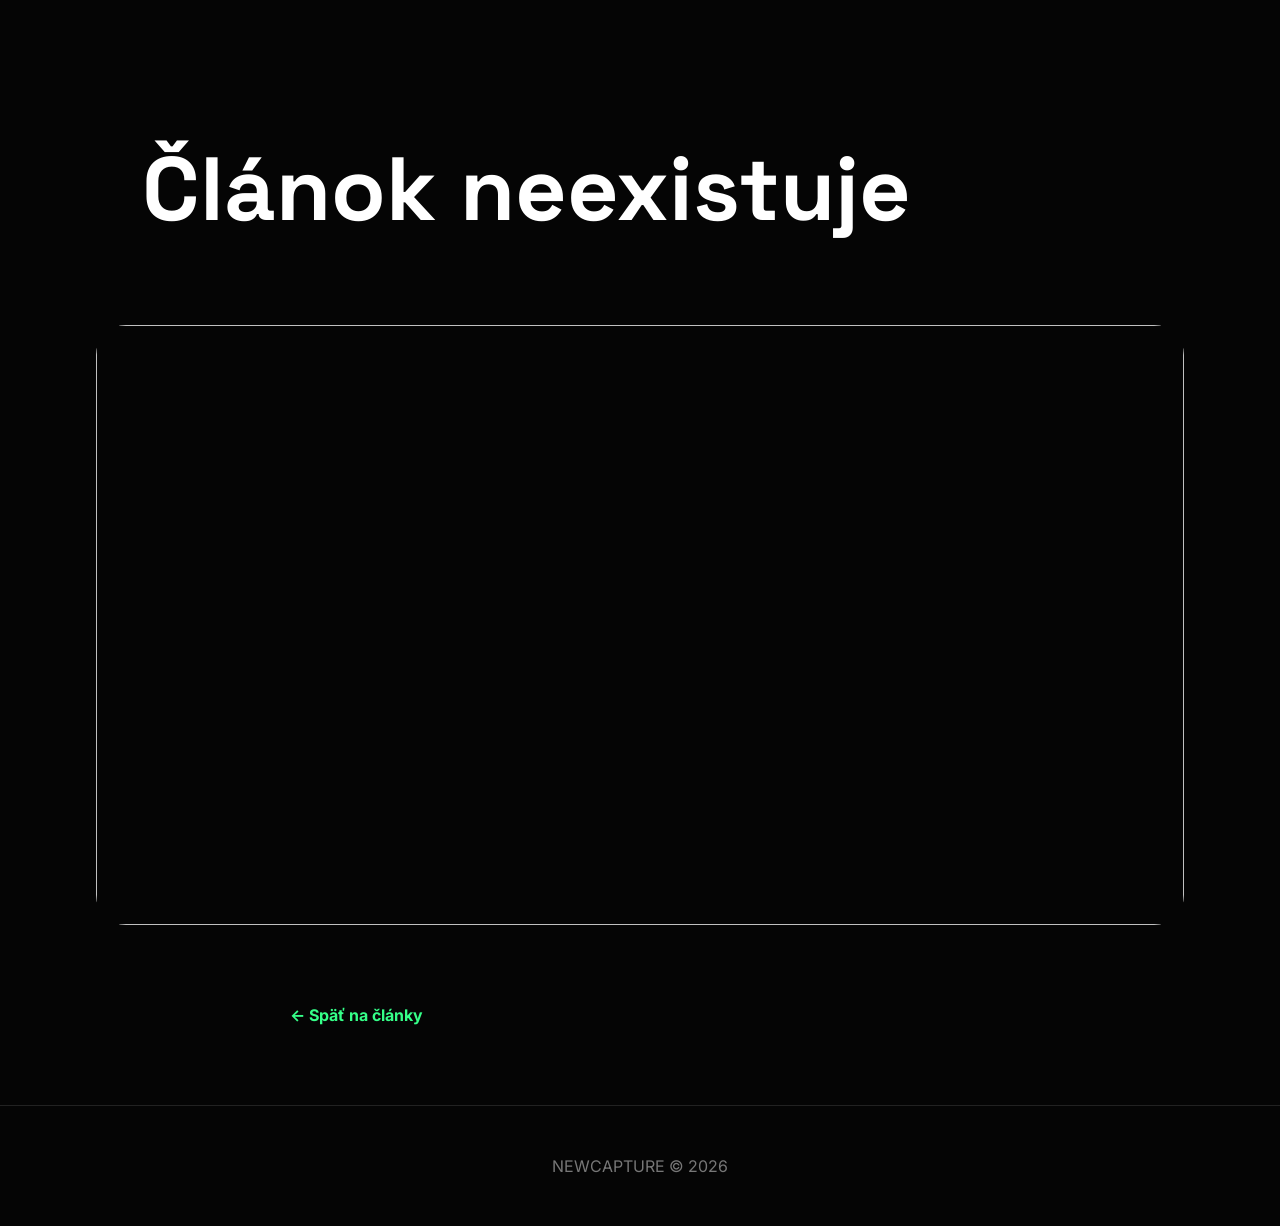
==== article.html @ 1b1fb8c7 "Create article.html" ====
<!DOCTYPE html>
<html lang="sk">

<head>

<meta charset="UTF-8">
<meta name="viewport" content="width=device-width, initial-scale=1.0">

<title>NEWCAPTURE Article</title>


<link rel="preconnect" href="https://fonts.googleapis.com">

<link href="https://fonts.googleapis.com/css2?family=Inter:wght@300;400;700;900&family=Space+Grotesk:wght@500;700&display=swap" rel="stylesheet">


<style>


*{
margin:0;
padding:0;
box-sizing:border-box;
}



body{

background:#050505;

color:white;

font-family:'Inter',sans-serif;

}



.article-header{

padding:120px 8% 50px;

max-width:1200px;

margin:auto;

}



.category{

color:#35ff88;

letter-spacing:5px;

font-size:13px;

}



h1{

font-family:'Space Grotesk';

font-size:clamp(45px,7vw,90px);

line-height:1;

margin-top:25px;

}



.hero-image{

width:85%;

height:600px;

margin:40px auto;

border-radius:30px;

overflow:hidden;

}



.hero-image img{

width:100%;

height:100%;

object-fit:cover;

}



.article-text{

max-width:750px;

margin:80px auto;

padding:0 25px;

}



.article-text p{

font-size:20px;

line-height:1.9;

color:#ccc;

margin-bottom:35px;

}



.back{

color:#35ff88;

text-decoration:none;

font-weight:bold;

}



footer{

text-align:center;

padding:50px;

border-top:1px solid #222;

color:#777;

}



</style>


</head>



<body>



<header class="article-header">


<div class="category" id="category">

</div>


<h1 id="title">

</h1>



</header>





<div class="hero-image">


<img id="image">


</div>





<section class="article-text">


<p id="content">

</p>


<a href="index.html" class="back">

← Späť na články

</a>


</section>






<footer>

NEWCAPTURE © 2026

</footer>







<script>


// ZÍSKANIE ID Z URL


const params = new URLSearchParams(window.location.search);


const id = params.get("id");





// NAČÍTANIE JSON


fetch("data/articles.json")


.then(response => response.json())


.then(articles => {



const article = articles.find(
item => item.id == id
);




if(article){



document.getElementById("category").innerHTML =
article.category;



document.getElementById("title").innerHTML =
article.title;



document.getElementById("image").src =
article.image;



document.getElementById("content").innerHTML =
article.content;



}



else{


document.getElementById("title").innerHTML =
"Článok neexistuje";


}



});



</script>



</body>

</html>
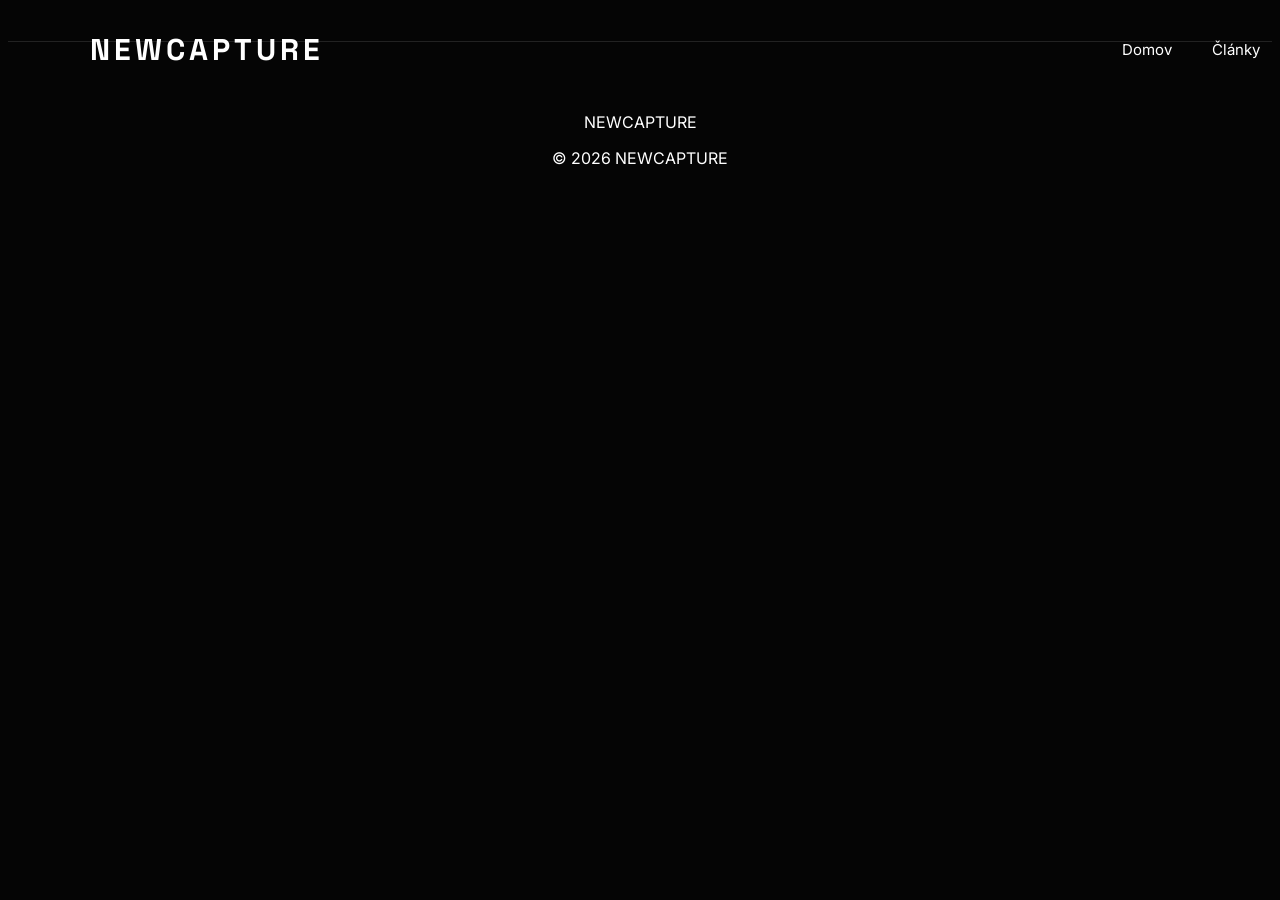
==== commit bc89b806: "Create article.html" ====
--- a/article.html
+++ b/article.html
@@ -4,158 +4,20 @@
 <head>
 
 <meta charset="UTF-8">
+
 <meta name="viewport" content="width=device-width, initial-scale=1.0">
 
-<title>NEWCAPTURE Article</title>
+<title>NEWCAPTURE | Článok</title>
 
 
 <link rel="preconnect" href="https://fonts.googleapis.com">
 
-<link href="https://fonts.googleapis.com/css2?family=Inter:wght@300;400;700;900&family=Space+Grotesk:wght@500;700&display=swap" rel="stylesheet">
+<link rel="preconnect" href="https://fonts.gstatic.com" crossorigin>
+
+<link href="https://fonts.googleapis.com/css2?family=Inter:wght@300;400;600;800;900&family=Space+Grotesk:wght@500;700&display=swap" rel="stylesheet">
 
 
-<style>
-
-
-*{
-margin:0;
-padding:0;
-box-sizing:border-box;
-}
-
-
-
-body{
-
-background:#050505;
-
-color:white;
-
-font-family:'Inter',sans-serif;
-
-}
-
-
-
-.article-header{
-
-padding:120px 8% 50px;
-
-max-width:1200px;
-
-margin:auto;
-
-}
-
-
-
-.category{
-
-color:#35ff88;
-
-letter-spacing:5px;
-
-font-size:13px;
-
-}
-
-
-
-h1{
-
-font-family:'Space Grotesk';
-
-font-size:clamp(45px,7vw,90px);
-
-line-height:1;
-
-margin-top:25px;
-
-}
-
-
-
-.hero-image{
-
-width:85%;
-
-height:600px;
-
-margin:40px auto;
-
-border-radius:30px;
-
-overflow:hidden;
-
-}
-
-
-
-.hero-image img{
-
-width:100%;
-
-height:100%;
-
-object-fit:cover;
-
-}
-
-
-
-.article-text{
-
-max-width:750px;
-
-margin:80px auto;
-
-padding:0 25px;
-
-}
-
-
-
-.article-text p{
-
-font-size:20px;
-
-line-height:1.9;
-
-color:#ccc;
-
-margin-bottom:35px;
-
-}
-
-
-
-.back{
-
-color:#35ff88;
-
-text-decoration:none;
-
-font-weight:bold;
-
-}
-
-
-
-footer{
-
-text-align:center;
-
-padding:50px;
-
-border-top:1px solid #222;
-
-color:#777;
-
-}
-
-
-
-</style>
+<link rel="stylesheet" href="style.css">
 
 
 </head>
@@ -165,19 +27,29 @@
 <body>
 
 
-
-<header class="article-header">
+<header class="navbar">
 
 
-<div class="category" id="category">
-
+<div class="logo">
+NEWCAPTURE
 </div>
 
 
-<h1 id="title">
+<nav>
 
-</h1>
+<a href="index.html">
+Domov
+</a>
 
+<a href="index.html#articles">
+Články
+</a>
+
+<a href="https://instagram.com" target="_blank">
+Instagram
+</a>
+
+</nav>
 
 
 </header>
@@ -186,10 +58,31 @@
 
 
 
-<div class="hero-image">
 
 
-<img id="image">
+<main class="article-page">
+
+
+<div class="article-header">
+
+
+<p id="article-category"></p>
+
+
+<h1 id="article-title">
+</h1>
+
+
+<div class="article-info">
+
+<span id="article-author"></span>
+
+<span id="article-date"></span>
+
+<span id="article-time"></span>
+
+
+</div>
 
 
 </div>
@@ -198,22 +91,29 @@
 
 
 
-<section class="article-text">
+<img 
+id="article-image"
+class="article-main-image"
+src=""
+alt=""
+>
 
 
-<p id="content">
-
-</p>
 
 
-<a href="index.html" class="back">
-
-← Späť na články
-
-</a>
 
 
-</section>
+<div id="article-content" class="article-content">
+
+</div>
+
+
+
+
+
+</main>
+
+
 
 
 
@@ -222,7 +122,13 @@
 
 <footer>
 
-NEWCAPTURE © 2026
+<div>
+NEWCAPTURE
+</div>
+
+<p>
+© 2026 NEWCAPTURE
+</p>
 
 </footer>
 
@@ -230,88 +136,7 @@
 
 
 
-
-
-<script>
-
-
-// ZÍSKANIE ID Z URL
-
-
-const params = new URLSearchParams(window.location.search);
-
-
-const id = params.get("id");
-
-
-
-
-
-// NAČÍTANIE JSON
-
-
-fetch("data/articles.json")
-
-
-.then(response => response.json())
-
-
-.then(articles => {
-
-
-
-const article = articles.find(
-item => item.id == id
-);
-
-
-
-
-if(article){
-
-
-
-document.getElementById("category").innerHTML =
-article.category;
-
-
-
-document.getElementById("title").innerHTML =
-article.title;
-
-
-
-document.getElementById("image").src =
-article.image;
-
-
-
-document.getElementById("content").innerHTML =
-article.content;
-
-
-
-}
-
-
-
-else{
-
-
-document.getElementById("title").innerHTML =
-"Článok neexistuje";
-
-
-}
-
-
-
-});
-
-
-
-</script>
-
+<script src="script.js"></script>
 
 
 </body>
--- a/style.css
+++ b/style.css
@@ -0,0 +1,1328 @@
+=====================================
+   NEWCAPTURE STYLE
+===================================== */
+
+
+*{
+    margin:0;
+    padding:0;
+    box-sizing:border-box;
+}
+
+
+:root{
+
+    --black:#050505;
+    --dark:#0b0b0b;
+    --card:#111111;
+    --green:#35ff88;
+    --white:#ffffff;
+    --gray:#999999;
+
+}
+
+
+html{
+
+    scroll-behavior:smooth;
+
+}
+
+
+
+body{
+
+    background:var(--black);
+
+    color:white;
+
+    font-family:'Inter',sans-serif;
+
+    overflow-x:hidden;
+
+}
+
+
+
+
+
+/* =========================
+NAVBAR
+========================= */
+
+
+.navbar{
+
+    position:fixed;
+
+    top:0;
+
+    left:0;
+
+    width:100%;
+
+    padding:30px 7%;
+
+    display:flex;
+
+    justify-content:space-between;
+
+    align-items:center;
+
+    z-index:9999;
+
+    transition:.4s ease;
+
+}
+
+
+
+.navbar.active{
+
+    background:rgba(0,0,0,.8);
+
+    backdrop-filter:blur(20px);
+
+    padding:20px 7%;
+
+}
+
+
+
+
+
+.logo{
+
+    font-family:'Space Grotesk',sans-serif;
+
+    font-size:30px;
+
+    font-weight:900;
+
+    letter-spacing:4px;
+
+}
+
+
+
+
+nav{
+
+    display:flex;
+
+    gap:40px;
+
+}
+
+
+
+nav a{
+
+    color:white;
+
+    text-decoration:none;
+
+    font-size:15px;
+
+    transition:.3s;
+
+}
+
+
+
+nav a:hover{
+
+    color:var(--green);
+
+}
+
+
+
+
+
+
+
+
+/* =========================
+HERO
+========================= */
+
+
+.hero{
+
+    height:100vh;
+
+    min-height:700px;
+
+    display:flex;
+
+    align-items:center;
+
+    position:relative;
+
+    overflow:hidden;
+
+}
+
+
+
+
+.hero-bg{
+
+    position:absolute;
+
+    inset:0;
+
+    background:
+
+    linear-gradient(
+    90deg,
+    rgba(0,0,0,.85),
+    rgba(0,0,0,.35)
+    ),
+
+    url("https://images.unsplash.com/photo-1529139574466-a303027c1d8b");
+
+
+    background-size:cover;
+
+    background-position:center;
+
+    z-index:-1;
+
+}
+
+
+
+
+.hero-content{
+
+    width:86%;
+
+    margin:auto;
+
+}
+
+
+
+
+
+.small-title{
+
+    color:var(--green);
+
+    letter-spacing:5px;
+
+    font-size:12px;
+
+    margin-bottom:30px;
+
+}
+
+
+
+
+
+.hero h1{
+
+    font-family:'Space Grotesk',sans-serif;
+
+    font-size:clamp(50px,8vw,120px);
+
+    line-height:.9;
+
+    letter-spacing:-3px;
+
+    font-weight:900;
+
+}
+
+
+
+
+
+.hero-text{
+
+    margin:35px 0;
+
+    max-width:500px;
+
+    color:#ccc;
+
+    font-size:18px;
+
+    line-height:1.8;
+
+}
+
+
+
+
+
+.main-button{
+
+    display:inline-block;
+
+    background:var(--green);
+
+    color:black;
+
+    padding:18px 45px;
+
+    border-radius:50px;
+
+    font-weight:800;
+
+    text-decoration:none;
+
+    transition:.3s;
+
+}
+
+
+
+.main-button:hover{
+
+    transform:translateY(-5px);
+
+}
+
+
+
+
+
+
+
+
+/* =========================
+ARTICLES
+========================= */
+
+
+.articles{
+
+    padding:120px 7%;
+
+}
+
+
+
+
+
+.section-head p{
+
+    color:var(--green);
+
+    letter-spacing:5px;
+
+    font-size:12px;
+
+}
+
+
+
+
+
+.section-head h2{
+
+    font-family:'Space Grotesk';
+
+    font-size:70px;
+
+    margin:20px 0 70px;
+
+}
+
+
+
+
+
+.article-grid{
+
+    display:grid;
+
+    grid-template-columns:repeat(3,1fr);
+
+    gap:35px;
+
+}
+
+
+
+
+
+.card{
+
+    background:var(--card);
+
+    border-radius:25px;
+
+    overflow:hidden;
+
+    transition:.35s ease;
+
+}
+
+
+
+
+
+.card:hover{
+
+    transform:translateY(-8px);
+
+    box-shadow:0 20px 50px rgba(53,255,136,.15);
+
+}
+
+
+
+
+
+.image{
+
+    height:350px;
+
+    overflow:hidden;
+
+}
+
+
+
+
+.image img{
+
+    width:100%;
+
+    height:100%;
+
+    object-fit:cover;
+
+    transition:.5s;
+
+}
+
+
+
+
+.card:hover img{
+
+    transform:scale(1.05);
+
+}
+
+
+
+
+
+.card-content{
+
+    padding:35px;
+
+}
+
+
+
+
+
+.card-content span{
+
+    color:var(--green);
+
+    letter-spacing:4px;
+
+    font-size:12px;
+
+}
+
+
+
+
+
+.card-content h3{
+
+    font-family:'Space Grotesk';
+
+    font-size:28px;
+
+    margin:20px 0;
+
+}
+
+
+
+
+
+.card-content p{
+
+    color:#aaa;
+
+    line-height:1.7;
+
+}
+
+
+
+
+
+.card-content a{
+
+    display:inline-block;
+
+    margin-top:25px;
+
+    color:var(--green);
+
+    text-decoration:none;
+
+    font-weight:700;
+
+}
+
+
+
+
+
+
+
+
+/* =========================
+FEATURE
+========================= */
+
+
+.feature{
+
+    padding:120px 7%;
+
+}
+
+
+
+
+
+.feature-box{
+
+    padding:80px;
+
+    border-radius:40px;
+
+    background:#101010;
+
+    border:1px solid #222;
+
+}
+
+
+
+
+
+.feature h2{
+
+    font-family:'Space Grotesk';
+
+    font-size:80px;
+
+    line-height:.9;
+
+}
+
+
+
+
+
+.feature p{
+
+    margin-top:30px;
+
+    color:#aaa;
+
+    font-size:20px;
+
+}
+
+
+
+
+
+
+
+
+/* =========================
+JOIN NEWCAPTURE
+========================= */
+
+
+.join-section{
+
+    padding:120px 7%;
+
+}
+
+
+
+
+
+.join-box{
+
+    text-align:center;
+
+    padding:90px 40px;
+
+    border-radius:40px;
+
+    background:#101010;
+
+    border:1px solid #222;
+
+}
+
+
+
+
+
+.join-small{
+
+    color:var(--green);
+
+    letter-spacing:5px;
+
+    font-size:12px;
+
+    margin-bottom:30px;
+
+}
+
+
+
+
+
+.join-box h2{
+
+    font-family:'Space Grotesk';
+
+    font-size:clamp(45px,7vw,90px);
+
+    line-height:.9;
+
+    margin-bottom:35px;
+
+}
+
+
+
+
+
+.join-box p{
+
+    max-width:650px;
+
+    margin:0 auto 40px;
+
+    color:#aaa;
+
+    line-height:1.8;
+
+    font-size:18px;
+
+}
+
+
+
+
+
+.join-button{
+
+    display:inline-flex;
+
+    justify-content:center;
+
+    align-items:center;
+
+    gap:10px;
+
+    background:var(--green);
+
+    color:black;
+
+    padding:18px 45px;
+
+    border-radius:50px;
+
+    text-decoration:none;
+
+    font-weight:800;
+
+    letter-spacing:1px;
+
+    line-height:1.4;
+
+}
+
+
+
+
+
+/* =========================
+FOOTER
+========================= */
+
+
+footer{
+
+    padding:70px 7%;
+
+    border-top:1px solid #222;
+
+    text-align:center;
+
+}
+
+
+
+
+.footer-logo{
+
+    font-family:'Space Grotesk';
+
+    font-size:40px;
+
+    font-weight:900;
+
+    letter-spacing:5px;
+
+}
+
+
+
+
+
+.footer-links{
+
+    display:flex;
+
+    justify-content:center;
+
+    gap:40px;
+
+    margin:30px;
+
+}
+
+
+
+
+
+.footer-links a{
+
+    color:white;
+
+    text-decoration:none;
+
+}
+
+
+
+
+
+/* =========================
+ANIMATIONS
+========================= */
+
+
+.hidden{
+
+    opacity:0;
+
+    transform:translateY(30px);
+
+    transition:.8s ease;
+
+}
+
+
+
+.show{
+
+    opacity:1;
+
+    transform:none;
+
+}
+
+
+
+
+
+
+
+
+/* =========================
+MOBILE VERSION
+========================= */
+
+
+@media(max-width:900px){
+
+
+.navbar{
+
+    padding:20px 5%;
+
+}
+
+
+
+.logo{
+
+    font-size:18px;
+
+    letter-spacing:2px;
+
+}
+
+
+
+nav{
+
+    gap:10px;
+
+}
+
+
+
+nav a{
+
+    font-size:11px;
+
+}
+
+
+
+
+
+.hero{
+
+    min-height:100vh;
+
+}
+
+
+
+
+.hero-content{
+
+    width:90%;
+
+}
+
+
+
+.small-title{
+
+    font-size:9px;
+
+    letter-spacing:3px;
+
+}
+
+
+
+.hero h1{
+
+    font-size:52px;
+
+    letter-spacing:-2px;
+
+}
+
+
+
+.hero-text{
+
+    font-size:15px;
+
+}
+
+
+
+.main-button{
+
+    padding:15px 30px;
+
+}
+
+
+
+
+
+
+
+.articles{
+
+    padding:80px 5%;
+
+}
+
+
+
+
+
+.section-head h2{
+
+    font-size:45px;
+
+}
+
+
+
+
+
+.article-grid{
+
+    grid-template-columns:1fr;
+
+    gap:25px;
+
+}
+
+
+
+
+.image{
+
+    height:250px;
+
+}
+
+
+
+
+.card-content{
+
+    padding:25px;
+
+}
+
+
+
+
+.card-content h3{
+
+    font-size:23px;
+
+}
+
+
+
+
+
+
+
+.feature{
+
+    padding:80px 5%;
+
+}
+
+
+
+.feature-box{
+
+    padding:40px 25px;
+
+}
+
+
+
+.feature h2{
+
+    font-size:45px;
+
+}
+
+
+
+
+
+
+
+.join-section{
+
+    padding:80px 5%;
+
+}
+
+
+
+
+.join-box{
+
+    padding:50px 20px;
+
+    border-radius:25px;
+
+}
+
+
+
+
+.join-box h2{
+
+    font-size:42px;
+
+}
+
+
+
+
+
+.join-box p{
+
+    font-size:15px;
+
+}
+
+
+
+
+
+.join-button{
+
+    width:100%;
+
+    padding:16px 15px;
+
+    font-size:13px;
+
+}
+
+
+
+
+
+
+.footer-logo{
+
+    font-size:30px;
+
+}
+
+
+
+.footer-links{
+
+    flex-wrap:wrap;
+
+    gap:20px;
+
+}
+
+
+
+
+/* ===========================
+   MOBILE RESOLUTION FIX
+=========================== */
+
+
+html, body{
+
+    width:100%;
+
+    max-width:100%;
+
+    overflow-x:hidden;
+
+}
+
+
+
+@media(max-width:600px){
+
+
+.navbar{
+
+    width:100%;
+
+    padding:20px 15px;
+
+}
+
+
+
+.logo{
+
+    font-size:18px;
+
+    white-space:nowrap;
+
+}
+
+
+
+nav{
+
+    gap:10px;
+
+    flex-wrap:nowrap;
+
+}
+
+
+
+nav a{
+
+    font-size:11px;
+
+    white-space:nowrap;
+
+}
+
+
+
+
+
+.hero{
+
+    width:100%;
+
+    min-height:100svh;
+
+}
+
+
+
+.hero-content{
+
+    width:90%;
+
+    max-width:100%;
+
+}
+
+
+
+.hero h1{
+
+    font-size:48px;
+
+}
+
+
+
+.hero-text{
+
+    max-width:100%;
+
+}
+
+
+
+
+
+.join-box{
+
+    width:100%;
+
+    max-width:100%;
+
+    overflow:hidden;
+
+}
+
+
+
+.join-box p,
+.join-box span{
+
+    max-width:100%;
+
+}
+
+
+
+.join-button{
+
+    max-width:100%;
+
+    width:auto;
+
+    font-size:12px;
+
+    padding:15px 20px;
+
+    white-space:normal;
+
+    text-align:center;
+
+}
+
+
+
+
+
+img{
+
+    max-width:100%;
+
+    height:auto;
+
+}
+
+
+
+.article-page{
+
+padding:160px 7% 80px;
+
+max-width:1100px;
+
+margin:auto;
+
+}
+
+
+
+.article-header{
+
+text-align:center;
+
+margin-bottom:60px;
+
+}
+
+
+
+#article-category{
+
+color:#35ff88;
+
+letter-spacing:5px;
+
+font-size:12px;
+
+}
+
+
+
+#article-title{
+
+font-family:'Space Grotesk';
+
+font-size:clamp(45px,7vw,90px);
+
+line-height:.95;
+
+margin:25px 0;
+
+}
+
+
+
+.article-info{
+
+display:flex;
+
+justify-content:center;
+
+gap:25px;
+
+color:#888;
+
+}
+
+
+
+.article-main-image{
+
+width:100%;
+
+max-height:600px;
+
+object-fit:cover;
+
+border-radius:30px;
+
+margin-bottom:60px;
+
+}
+
+
+
+.article-content{
+
+max-width:750px;
+
+margin:auto;
+
+}
+
+
+
+.article-content h2{
+
+font-family:'Space Grotesk';
+
+font-size:38px;
+
+margin:50px 0 20px;
+
+}
+
+
+
+.article-content p{
+
+color:#ccc;
+
+font-size:18px;
+
+line-height:1.9;
+
+margin-bottom:30px;
+
+}
+
+
+
+
+
+@media(max-width:700px){
+
+
+.article-page{
+
+padding:120px 5% 60px;
+
+}
+
+
+
+#article-title{
+
+font-size:45px;
+
+}
+
+
+
+.article-info{
+
+flex-wrap:wrap;
+
+}
+
+
+
+.article-content h2{
+
+font-size:28px;
+
+}
+
+
+}
+
+
+
